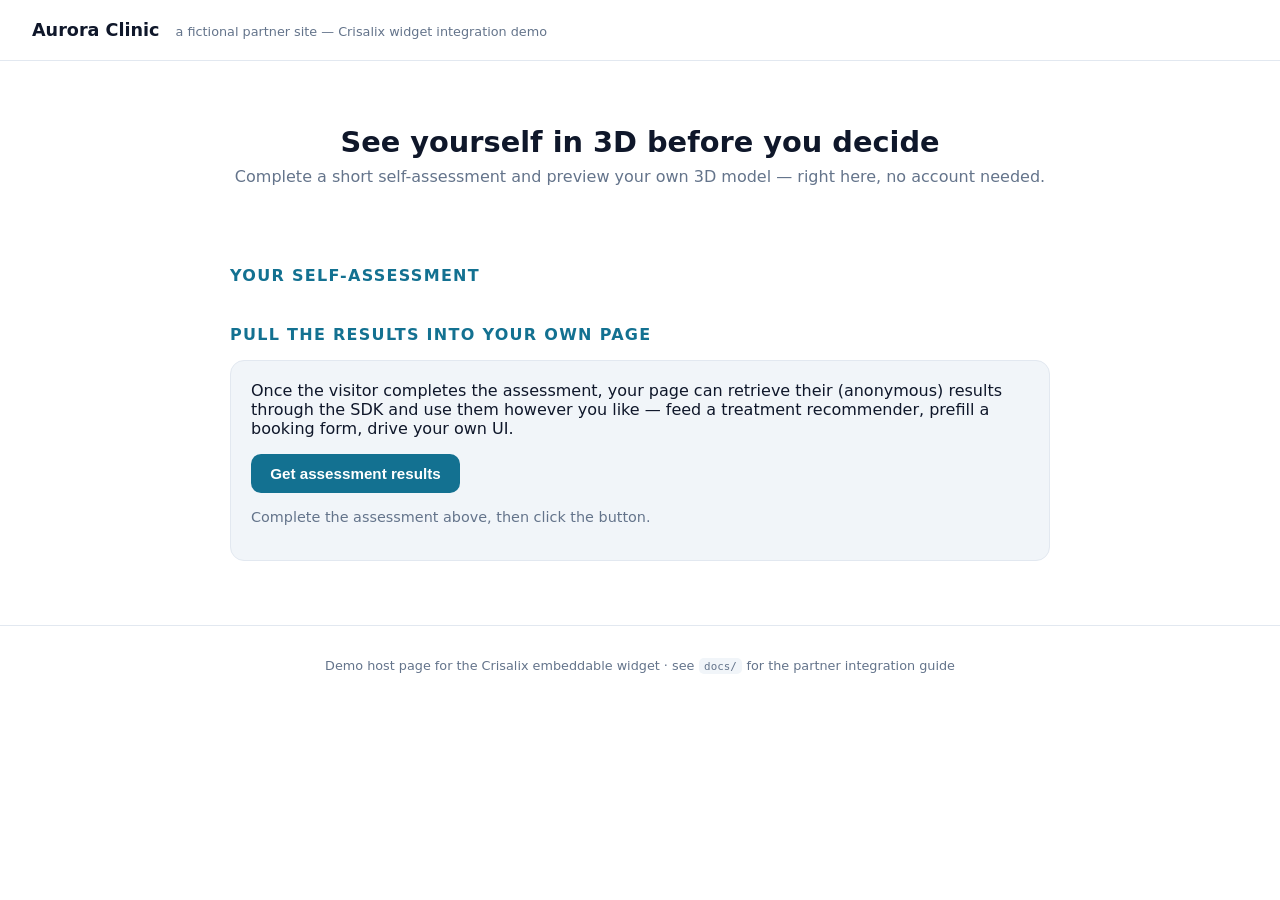
==== index.html @ 75b1929d "feat: rename app_token to partner_id and add consultation attribution attributes The widget backend " ====
<!DOCTYPE html>
<html lang="en">
<head>
  <meta charset="utf-8">
  <meta name="viewport" content="width=device-width, initial-scale=1">
  <title>Aurora Clinic — Crisalix Widget Partner Demo</title>
  <style>
    :root { --ink: #0f172a; --muted: #64748b; --brand: #137191; --soft: #f1f5f9; }
    * { box-sizing: border-box; }
    body { margin: 0; font-family: system-ui, -apple-system, sans-serif; color: var(--ink); background: #fff; }
    header { padding: 1.25rem 2rem; border-bottom: 1px solid #e2e8f0; display: flex; align-items: baseline; gap: 1rem; }
    header h1 { font-size: 1.1rem; margin: 0; }
    header span { font-size: .8rem; color: var(--muted); }
    main { max-width: 860px; margin: 0 auto; padding: 2rem 1.25rem 4rem; }
    .hero { text-align: center; padding: 2rem 0 2.5rem; }
    .hero h2 { font-size: 1.8rem; margin: 0 0 .5rem; }
    .hero p { color: var(--muted); margin: 0; }
    section { margin-top: 2.5rem; }
    section > h3 { font-size: 1rem; text-transform: uppercase; letter-spacing: .08em; color: var(--brand); }
    .panel { border: 1px solid #e2e8f0; border-radius: 14px; padding: 1.25rem; background: var(--soft); }
    button { background: var(--brand); color: #fff; border: 0; border-radius: 10px; padding: .7rem 1.2rem; font-size: .95rem; font-weight: 600; cursor: pointer; }
    button:disabled { opacity: .5; cursor: default; }
    #results-output { margin-top: 1rem; font-size: .9rem; }
    #results-output .note { color: var(--muted); }
    #results-output .error { color: #b91c1c; }
    #results-output table { width: 100%; border-collapse: collapse; margin-top: .5rem; background: #fff; border-radius: 10px; overflow: hidden; }
    #results-output th, #results-output td { text-align: left; padding: .5rem .75rem; border-bottom: 1px solid #e2e8f0; }
    #results-output th { background: #fff; font-size: .75rem; text-transform: uppercase; letter-spacing: .05em; color: var(--muted); }
    footer { text-align: center; color: var(--muted); font-size: .8rem; padding: 2rem; border-top: 1px solid #e2e8f0; }
    code { background: var(--soft); padding: .1rem .35rem; border-radius: 5px; font-size: .85em; }
  </style>
</head>
<body>
  <header>
    <h1>Aurora Clinic</h1>
    <span>a fictional partner site — Crisalix widget integration demo</span>
  </header>

  <main>
    <div class="hero">
      <h2>See yourself in 3D before you decide</h2>
      <p>Complete a short self-assessment and preview your own 3D model — right here, no account needed.</p>
    </div>

    <section>
      <h3>Your self-assessment</h3>

      <!-- ══════════════════════════════════════════════════════════════════
           THE CRISALIX WIDGET SNIPPET — this is everything a partner embeds.

           Configure TWO values in the src below:
             1. The widget origin  (where the Crisalix app runs)
             2. Your partner_id    (from your Crisalix partner account)

           ⚠ Keep this as a literal <script> tag exactly as written. Injecting
             it dynamically (createElement/appendChild) breaks the SDK — see
             docs/troubleshooting.md.

           ℹ Optional: data-doctor-id and data-metadata attach your own
             practitioner reference and free-form metadata to every
             consultation started here — see docs/integration-guide.md.

           ℹ Local development only: to see a 3D locally without the CoreApp
             backend, add data-mode="demo" to this tag. The flag is IGNORED by
             the server everywhere outside development, so leaving it in does
             nothing on a real deployment — but a reference snippet ships in
             its production shape.
           ══════════════════════════════════════════════════════════════════ -->
      <div id="crisalix-widget"></div>
      <script src="https://non-invasive-staging.crisalix.com/widget.js?partner_id=f0de80e73b0d3a8bdb765d11fa5fd0dea1ef07d60ed2b840" defer
              data-container="#crisalix-widget"
              data-clinic-id="aurora-downtown"
              data-doctor-id="aurora-dr-0042"
              data-metadata='{"campaign":"aurora-landing","locale":"en"}'
              data-height="720"></script>
      <!-- ═══════════════════════════ end snippet ══════════════════════════ -->
    </section>

    <section>
      <h3>Pull the results into your own page</h3>
      <div class="panel">
        <p style="margin-top:0">Once the visitor completes the assessment, your page can retrieve their
          (anonymous) results through the SDK and use them however you like — feed a treatment
          recommender, prefill a booking form, drive your own UI.</p>
        <button id="get-results">Get assessment results</button>
        <div id="results-output"><p class="note">Complete the assessment above, then click the button.</p></div>
      </div>
    </section>
  </main>

  <footer>
    Demo host page for the Crisalix embeddable widget · see <code>docs/</code> for the partner integration guide
  </footer>

  <script>
    // ── Partner-side example: consuming the SDK results API ────────────────
    const output = document.getElementById("results-output")
    const button = document.getElementById("get-results")

    const render = (payload) => {
      const ratings = payload.ratings.map((r) =>
        `<tr><td>${r.region_name}</td><td>${r.rating}/10</td><td>${r.notes || "—"}</td></tr>`
      ).join("")
      const intake = payload.intake.map((q) =>
        `<tr><td>${q.question}</td><td colspan="2">${q.answer}</td></tr>`
      ).join("")
      output.innerHTML = `
        <p class="note">payload <code>version: ${payload.version}</code> · status: <strong>${payload.status}</strong></p>
        <table>
          <tr><th>Area</th><th>Rating</th><th>Notes</th></tr>
          ${ratings || '<tr><td colspan="3">No ratings</td></tr>'}
          <tr><th>Question</th><th colspan="2">Answer</th></tr>
          ${intake || '<tr><td colspan="3">No intake answers</td></tr>'}
        </table>`
    }

    button.addEventListener("click", () => {
      if (!window.CrisalixWidget) {
        output.innerHTML = '<p class="error">The SDK has not loaded — check the snippet configuration.</p>'
        return
      }
      button.disabled = true
      window.CrisalixWidget.getSelfAssessmentResults()
        .then((payload) => render(payload))
        .catch((error) => {
          output.innerHTML = error.message.includes("assessment_not_completed")
            ? '<p class="note">The assessment is not finished yet — results unlock once the visitor completes every step.</p>'
            : `<p class="error">${error.message}</p>`
        })
        .finally(() => { button.disabled = false })
    })
  </script>
</body>
</html>
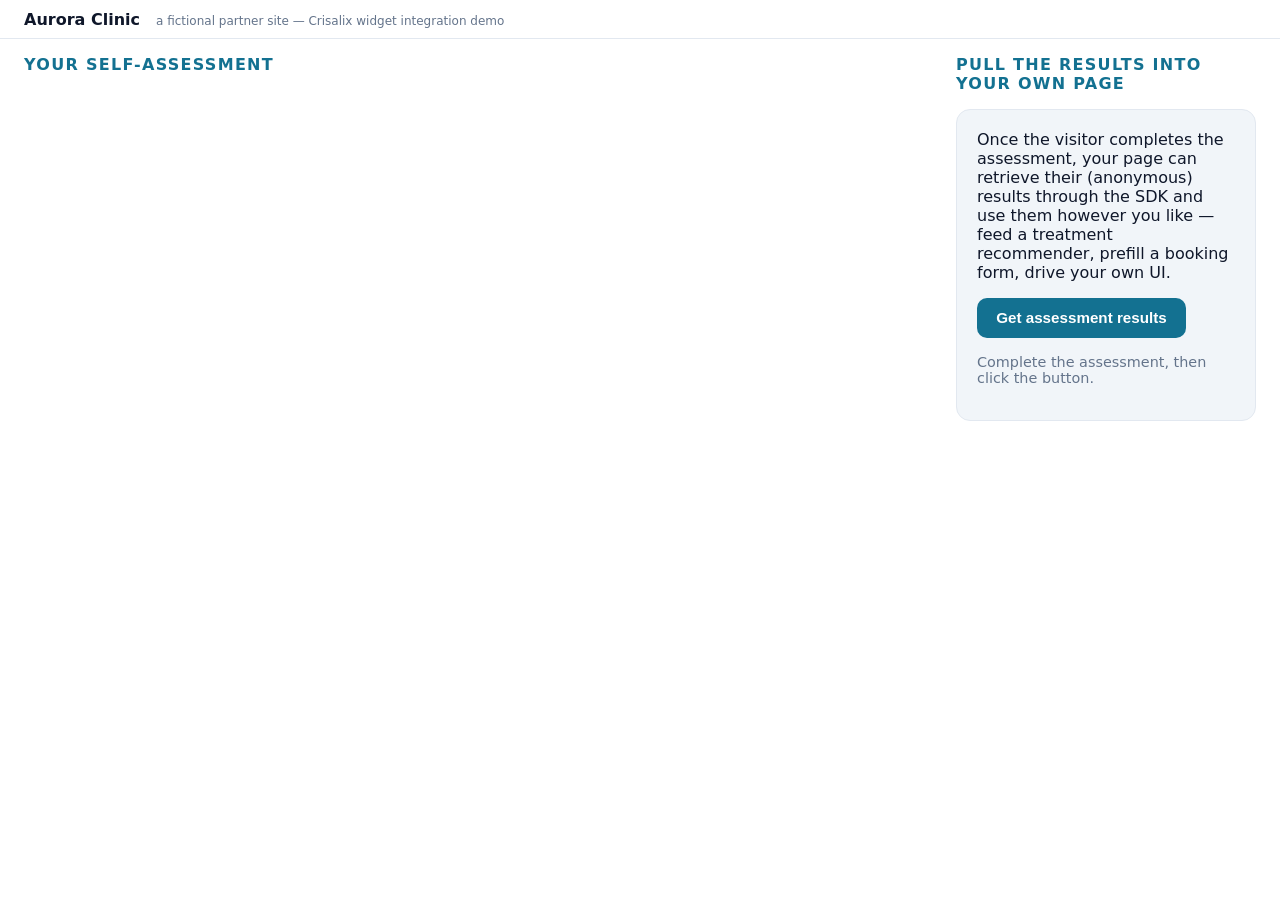
==== commit ade03783: "feat: split-screen demo layout with viewport-filling widget - replace the single-column page with a " ====
--- a/index.html
+++ b/index.html
@@ -8,14 +8,21 @@
     :root { --ink: #0f172a; --muted: #64748b; --brand: #137191; --soft: #f1f5f9; }
     * { box-sizing: border-box; }
     body { margin: 0; font-family: system-ui, -apple-system, sans-serif; color: var(--ink); background: #fff; }
-    header { padding: 1.25rem 2rem; border-bottom: 1px solid #e2e8f0; display: flex; align-items: baseline; gap: 1rem; }
-    header h1 { font-size: 1.1rem; margin: 0; }
-    header span { font-size: .8rem; color: var(--muted); }
-    main { max-width: 860px; margin: 0 auto; padding: 2rem 1.25rem 4rem; }
-    .hero { text-align: center; padding: 2rem 0 2.5rem; }
-    .hero h2 { font-size: 1.8rem; margin: 0 0 .5rem; }
-    .hero p { color: var(--muted); margin: 0; }
-    section { margin-top: 2.5rem; }
+    header { padding: .6rem 1.5rem; border-bottom: 1px solid #e2e8f0; display: flex; align-items: baseline; gap: 1rem; }
+    header h1 { font-size: 1rem; margin: 0; }
+    header span { font-size: .75rem; color: var(--muted); }
+    main { margin: 0 auto; padding: 1rem 1.5rem 1.5rem; }
+    .demo-grid { display: grid; grid-template-columns: minmax(0, 3fr) minmax(0, 1fr); gap: 2rem; align-items: start; }
+    .demo-grid > section > h3 { margin-top: 0; }
+    .results-column { position: sticky; top: 1.5rem; }
+    /* The SDK creates its iframe at the fixed data-height; !important beats that
+       inline sizing so the stage fills the viewport (minus page chrome) instead. */
+    #crisalix-widget { height: calc(100vh - 120px); min-height: 560px; }
+    #crisalix-widget iframe { width: 100% !important; height: 100% !important; border: 0; display: block; }
+    @media (max-width: 960px) {
+      .demo-grid { grid-template-columns: minmax(0, 1fr); }
+      .results-column { position: static; }
+    }
     section > h3 { font-size: 1rem; text-transform: uppercase; letter-spacing: .08em; color: var(--brand); }
     .panel { border: 1px solid #e2e8f0; border-radius: 14px; padding: 1.25rem; background: var(--soft); }
     button { background: var(--brand); color: #fff; border: 0; border-radius: 10px; padding: .7rem 1.2rem; font-size: .95rem; font-weight: 600; cursor: pointer; }
@@ -26,7 +33,6 @@
     #results-output table { width: 100%; border-collapse: collapse; margin-top: .5rem; background: #fff; border-radius: 10px; overflow: hidden; }
     #results-output th, #results-output td { text-align: left; padding: .5rem .75rem; border-bottom: 1px solid #e2e8f0; }
     #results-output th { background: #fff; font-size: .75rem; text-transform: uppercase; letter-spacing: .05em; color: var(--muted); }
-    footer { text-align: center; color: var(--muted); font-size: .8rem; padding: 2rem; border-top: 1px solid #e2e8f0; }
     code { background: var(--soft); padding: .1rem .35rem; border-radius: 5px; font-size: .85em; }
   </style>
 </head>
@@ -37,11 +43,7 @@
   </header>
 
   <main>
-    <div class="hero">
-      <h2>See yourself in 3D before you decide</h2>
-      <p>Complete a short self-assessment and preview your own 3D model — right here, no account needed.</p>
-    </div>
-
+    <div class="demo-grid">
     <section>
       <h3>Your self-assessment</h3>
 
@@ -60,6 +62,9 @@
              practitioner reference and free-form metadata to every
              consultation started here — see docs/integration-guide.md.
 
+           ℹ data-height sets the iframe's initial fixed size; this page then
+             stretches it to the viewport via CSS (see #crisalix-widget rules).
+
            ℹ Local development only: to see a 3D locally without the CoreApp
              backend, add data-mode="demo" to this tag. The flag is IGNORED by
              the server everywhere outside development, so leaving it in does
@@ -76,21 +81,18 @@
       <!-- ═══════════════════════════ end snippet ══════════════════════════ -->
     </section>
 
-    <section>
+    <section class="results-column">
       <h3>Pull the results into your own page</h3>
       <div class="panel">
         <p style="margin-top:0">Once the visitor completes the assessment, your page can retrieve their
           (anonymous) results through the SDK and use them however you like — feed a treatment
           recommender, prefill a booking form, drive your own UI.</p>
         <button id="get-results">Get assessment results</button>
-        <div id="results-output"><p class="note">Complete the assessment above, then click the button.</p></div>
+        <div id="results-output"><p class="note">Complete the assessment, then click the button.</p></div>
       </div>
     </section>
+    </div>
   </main>
-
-  <footer>
-    Demo host page for the Crisalix embeddable widget · see <code>docs/</code> for the partner integration guide
-  </footer>
 
   <script>
     // ── Partner-side example: consuming the SDK results API ────────────────
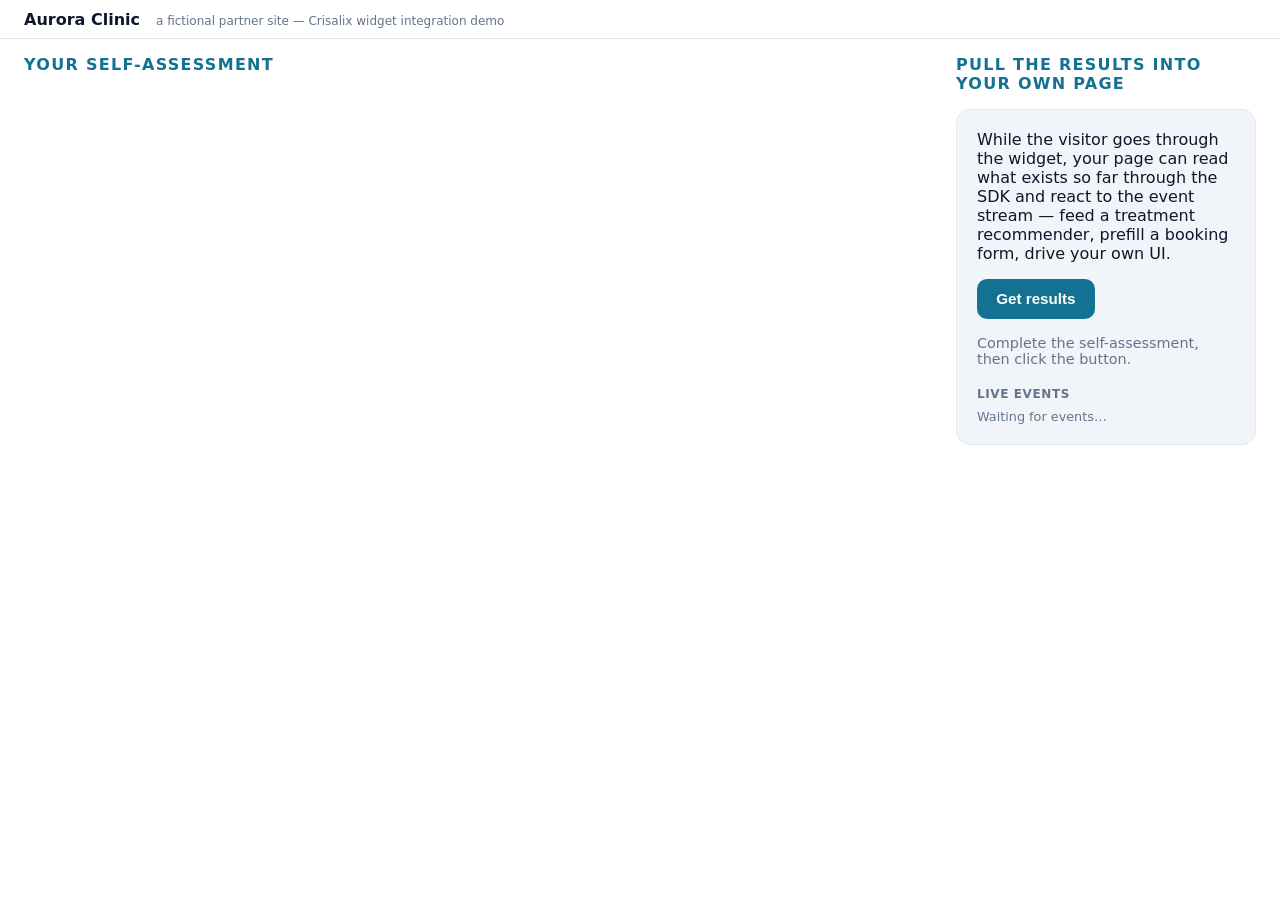
==== commit 03f1a1b2: "docs: move the demo and guides to the modular widget contract" ====
--- a/index.html
+++ b/index.html
@@ -33,6 +33,9 @@
     #results-output table { width: 100%; border-collapse: collapse; margin-top: .5rem; background: #fff; border-radius: 10px; overflow: hidden; }
     #results-output th, #results-output td { text-align: left; padding: .5rem .75rem; border-bottom: 1px solid #e2e8f0; }
     #results-output th { background: #fff; font-size: .75rem; text-transform: uppercase; letter-spacing: .05em; color: var(--muted); }
+    #event-log { margin: 0; padding-left: 1.25rem; font-size: .8rem; max-height: 200px; overflow-y: auto; }
+    #event-log .note { color: var(--muted); list-style: none; margin-left: -1.25rem; }
+    h4 { margin: 1.25rem 0 .5rem; font-size: .75rem; text-transform: uppercase; letter-spacing: .05em; color: var(--muted); }
     code { background: var(--soft); padding: .1rem .35rem; border-radius: 5px; font-size: .85em; }
   </style>
 </head>
@@ -58,6 +61,19 @@
              it dynamically (createElement/appendChild) breaks the SDK — see
              docs/troubleshooting.md.
 
+           ℹ data-modules is REQUIRED for a public launch. It lists, comma
+             separated, the modules the widget runs. Public modules:
+             capture, self_assessment, booking. You pick WHICH modules run,
+             never their order — the widget orders them and adds any missing
+             dependency.
+
+           ℹ Clinic modules (treatment_plan, facial_mapping) never run from a
+             public snippet. They need a SIGNED clinic launch: a JWT (HS256)
+             built by YOUR backend with the launch secret Crisalix gives you,
+             passed as data-launch. A static page like this one cannot sign
+             anything (the secret must never reach a browser), so this demo
+             only uses public modules.
+
            ℹ Optional: data-doctor-id and data-metadata attach your own
              practitioner reference and free-form metadata to every
              consultation started here — see docs/integration-guide.md.
@@ -72,8 +88,9 @@
              its production shape.
            ══════════════════════════════════════════════════════════════════ -->
       <div id="crisalix-widget"></div>
-      <script src="https://non-invasive-staging.crisalix.com/widget.js?partner_id=f0de80e73b0d3a8bdb765d11fa5fd0dea1ef07d60ed2b840" defer
+      <script src="https://consult-staging.crisalix.com/widget.js?partner_id=f0de80e73b0d3a8bdb765d11fa5fd0dea1ef07d60ed2b840" defer
               data-container="#crisalix-widget"
+              data-modules="self_assessment,booking"
               data-clinic-id="aurora-downtown"
               data-doctor-id="aurora-dr-0042"
               data-metadata='{"campaign":"aurora-landing","locale":"en"}'
@@ -84,37 +101,82 @@
     <section class="results-column">
       <h3>Pull the results into your own page</h3>
       <div class="panel">
-        <p style="margin-top:0">Once the visitor completes the assessment, your page can retrieve their
-          (anonymous) results through the SDK and use them however you like — feed a treatment
+        <p style="margin-top:0">While the visitor goes through the widget, your page can read
+          what exists so far through the SDK and react to the event stream — feed a treatment
           recommender, prefill a booking form, drive your own UI.</p>
-        <button id="get-results">Get assessment results</button>
-        <div id="results-output"><p class="note">Complete the assessment, then click the button.</p></div>
+        <button id="get-results">Get results</button>
+        <div id="results-output"><p class="note">Complete the self-assessment, then click the button.</p></div>
+        <h4>Live events</h4>
+        <ol id="event-log"><li class="note">Waiting for events…</li></ol>
       </div>
     </section>
     </div>
   </main>
 
   <script>
-    // ── Partner-side example: consuming the SDK results API ────────────────
+    // ── Partner-side example: consuming the SDK (results + events) ─────────
     const output = document.getElementById("results-output")
     const button = document.getElementById("get-results")
+    const eventLog = document.getElementById("event-log")
+    const escapeHtml = (value) => String(value ?? "").replace(/[&<>"']/g, (c) =>
+      ({ "&": "&amp;", "<": "&lt;", ">": "&gt;", '"': "&quot;", "'": "&#39;" })[c])
 
-    const render = (payload) => {
-      const ratings = payload.ratings.map((r) =>
-        `<tr><td>${r.region_name}</td><td>${r.rating}/10</td><td>${r.notes || "—"}</td></tr>`
+    // results.outputs.self_assessment holds the visitor's self-assessment.
+    const render = (results) => {
+      const assessment = results.outputs && results.outputs.self_assessment
+      const status = `<p class="note">payload <code>version: ${escapeHtml(results.version)}</code> · status: <strong>${escapeHtml(results.status)}</strong></p>`
+      const pending = results.status === "in_progress"
+        ? '<p class="note">The session is still in progress — this is what exists so far.</p>'
+        : ""
+      if (!assessment) {
+        output.innerHTML = `${status}${pending}<p class="note">The self-assessment has no output yet.</p>`
+        return
+      }
+      const ratings = (assessment.ratings || []).map((r) =>
+        `<tr><td>${escapeHtml(r.region_name)}</td><td>${escapeHtml(r.rating)}/10</td><td>${escapeHtml([...r.concerns.map((c) => c.label), r.other].filter(Boolean).join(", ") || "—")}</td></tr>`
       ).join("")
-      const intake = payload.intake.map((q) =>
-        `<tr><td>${q.question}</td><td colspan="2">${q.answer}</td></tr>`
+      const intake = (assessment.intake || []).map((q) =>
+        `<tr><td>${escapeHtml(q.question)}</td><td colspan="2">${escapeHtml(q.answer)}</td></tr>`
       ).join("")
       output.innerHTML = `
-        <p class="note">payload <code>version: ${payload.version}</code> · status: <strong>${payload.status}</strong></p>
+        ${status}${pending}
         <table>
-          <tr><th>Area</th><th>Rating</th><th>Notes</th></tr>
+          <tr><th>Area</th><th>Rating</th><th>Concerns</th></tr>
           ${ratings || '<tr><td colspan="3">No ratings</td></tr>'}
           <tr><th>Question</th><th colspan="2">Answer</th></tr>
           ${intake || '<tr><td colspan="3">No intake answers</td></tr>'}
         </table>`
     }
+
+    const fetchResults = () => window.CrisalixWidget.getResults().then(render)
+
+    const logEvent = (event) => {
+      if (eventLog.querySelector(".note")) eventLog.innerHTML = ""
+      const refs = Object.entries(event.refs || {}).map(([k, v]) => `${k}=${v}`).join(" ")
+      const item = document.createElement("li")
+      item.innerHTML = `<code>${escapeHtml(event.type)}</code> ${escapeHtml(event.module || "—")} ${escapeHtml(refs)}`
+      eventLog.appendChild(item)
+    }
+
+    // window.CrisalixWidget only exists once the SDK has mounted, so subscribe then.
+    const whenSdkReady = (callback) => {
+      if (window.CrisalixWidget) return callback()
+      let done = false
+      const attempt = () => { if (!done && window.CrisalixWidget) { done = true; callback() } }
+      document.addEventListener("DOMContentLoaded", attempt)
+      window.addEventListener("load", attempt)
+    }
+
+    whenSdkReady(() => {
+      window.CrisalixWidget.on("*", logEvent)
+      window.CrisalixWidget.on("module_completed", (event) => {
+        if (event.module === "self_assessment") fetchResults()
+      })
+      window.CrisalixWidget.on("session_completed", () => fetchResults())
+      window.CrisalixWidget.on("session_failed", (event) => {
+        output.innerHTML = `<p class="error">The session could not start: ${escapeHtml(event.data && event.data.code)}</p>`
+      })
+    })
 
     button.addEventListener("click", () => {
       if (!window.CrisalixWidget) {
@@ -122,13 +184,8 @@
         return
       }
       button.disabled = true
-      window.CrisalixWidget.getSelfAssessmentResults()
-        .then((payload) => render(payload))
-        .catch((error) => {
-          output.innerHTML = error.message.includes("assessment_not_completed")
-            ? '<p class="note">The assessment is not finished yet — results unlock once the visitor completes every step.</p>'
-            : `<p class="error">${error.message}</p>`
-        })
+      fetchResults()
+        .catch((error) => { output.innerHTML = `<p class="error">${escapeHtml(error.message)}</p>` })
         .finally(() => { button.disabled = false })
     })
   </script>
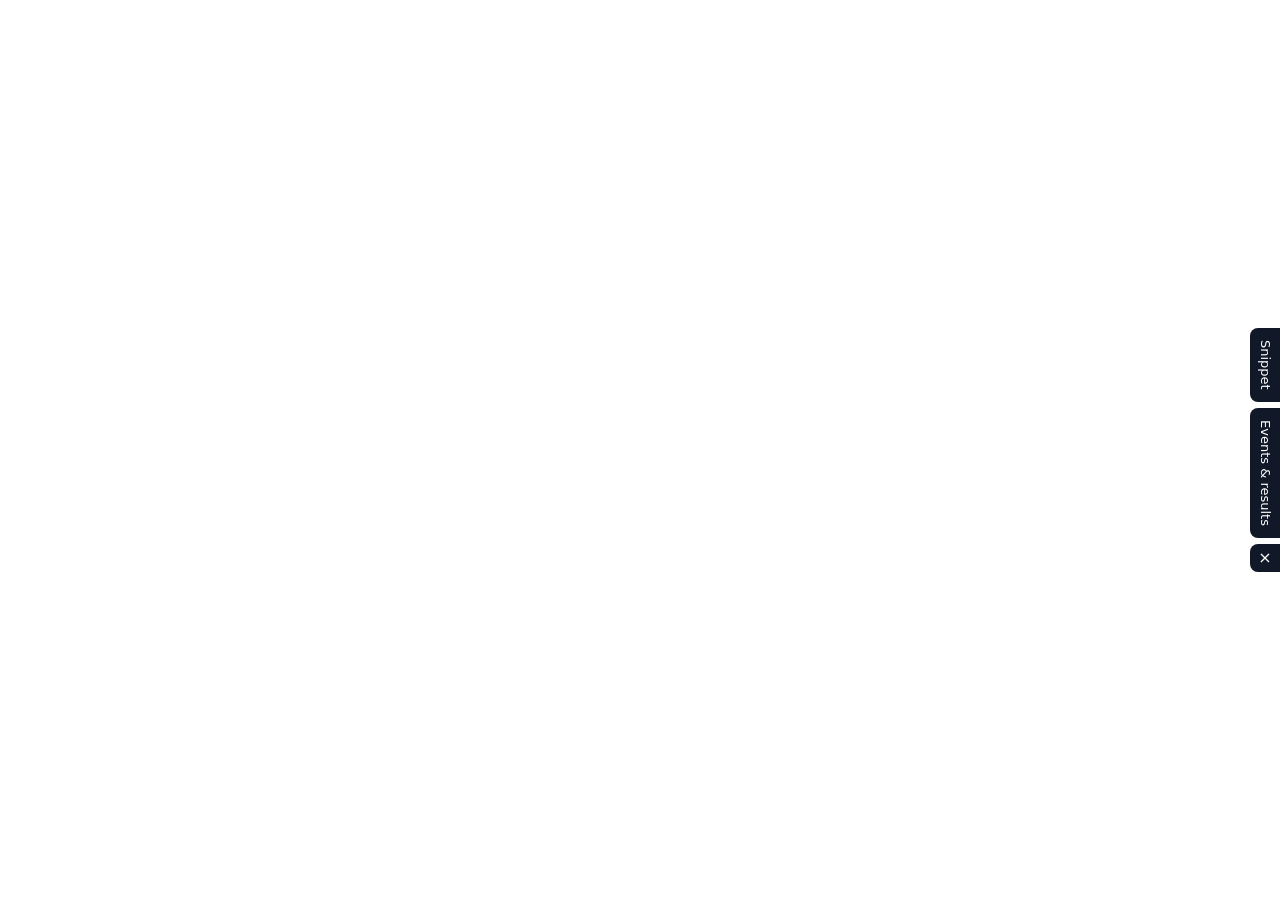
==== commit b5d29041: "feat: full-screen demo with snippet and events drawer" ====
--- a/index.html
+++ b/index.html
@@ -5,189 +5,203 @@
   <meta name="viewport" content="width=device-width, initial-scale=1">
   <title>Aurora Clinic — Crisalix Widget Partner Demo</title>
   <style>
-    :root { --ink: #0f172a; --muted: #64748b; --brand: #137191; --soft: #f1f5f9; }
-    * { box-sizing: border-box; }
-    body { margin: 0; font-family: system-ui, -apple-system, sans-serif; color: var(--ink); background: #fff; }
-    header { padding: .6rem 1.5rem; border-bottom: 1px solid #e2e8f0; display: flex; align-items: baseline; gap: 1rem; }
-    header h1 { font-size: 1rem; margin: 0; }
-    header span { font-size: .75rem; color: var(--muted); }
-    main { margin: 0 auto; padding: 1rem 1.5rem 1.5rem; }
-    .demo-grid { display: grid; grid-template-columns: minmax(0, 3fr) minmax(0, 1fr); gap: 2rem; align-items: start; }
-    .demo-grid > section > h3 { margin-top: 0; }
-    .results-column { position: sticky; top: 1.5rem; }
-    /* The SDK creates its iframe at the fixed data-height; !important beats that
-       inline sizing so the stage fills the viewport (minus page chrome) instead. */
-    #crisalix-widget { height: calc(100vh - 120px); min-height: 560px; }
-    #crisalix-widget iframe { width: 100% !important; height: 100% !important; border: 0; display: block; }
-    @media (max-width: 960px) {
-      .demo-grid { grid-template-columns: minmax(0, 1fr); }
-      .results-column { position: static; }
-    }
-    section > h3 { font-size: 1rem; text-transform: uppercase; letter-spacing: .08em; color: var(--brand); }
-    .panel { border: 1px solid #e2e8f0; border-radius: 14px; padding: 1.25rem; background: var(--soft); }
-    button { background: var(--brand); color: #fff; border: 0; border-radius: 10px; padding: .7rem 1.2rem; font-size: .95rem; font-weight: 600; cursor: pointer; }
-    button:disabled { opacity: .5; cursor: default; }
-    #results-output { margin-top: 1rem; font-size: .9rem; }
-    #results-output .note { color: var(--muted); }
-    #results-output .error { color: #b91c1c; }
-    #results-output table { width: 100%; border-collapse: collapse; margin-top: .5rem; background: #fff; border-radius: 10px; overflow: hidden; }
-    #results-output th, #results-output td { text-align: left; padding: .5rem .75rem; border-bottom: 1px solid #e2e8f0; }
-    #results-output th { background: #fff; font-size: .75rem; text-transform: uppercase; letter-spacing: .05em; color: var(--muted); }
-    #event-log { margin: 0; padding-left: 1.25rem; font-size: .8rem; max-height: 200px; overflow-y: auto; }
-    #event-log .note { color: var(--muted); list-style: none; margin-left: -1.25rem; }
-    h4 { margin: 1.25rem 0 .5rem; font-size: .75rem; text-transform: uppercase; letter-spacing: .05em; color: var(--muted); }
-    code { background: var(--soft); padding: .1rem .35rem; border-radius: 5px; font-size: .85em; }
+    /* The widget fills the viewport with no outer margin around it. */
+    html, body { margin: 0; padding: 0; }
+    [hidden] { display: none !important; }
+    #crisalix-widget { width: 100vw; height: 100vh; height: 100dvh; }
+    #demo-drawer { position: fixed; top: 0; right: 0; height: 100dvh; z-index: 2147483000; display: flex; font: 13px/1.4 system-ui, sans-serif; color: #1f2937; }
+    .demo-tabs { align-self: center; display: flex; flex-direction: column; gap: 6px; }
+    .demo-tab, #demo-hide-controls { position: relative; padding: 12px 6px; border: 0; border-radius: 8px 0 0 8px; background: #111827; color: #fff; cursor: pointer; writing-mode: vertical-rl; font: inherit; }
+    #demo-hide-controls { writing-mode: horizontal-tb; padding: 6px 8px; font-size: 16px; line-height: 1; }
+    .demo-tab[aria-expanded="true"] { background: #0f766e; }
+    #demo-activity-count { position: absolute; top: -6px; left: -6px; min-width: 18px; height: 18px; padding: 0 4px; box-sizing: border-box; border-radius: 9px; background: #ef4444; color: #fff; font-size: 11px; line-height: 18px; text-align: center; writing-mode: horizontal-tb; }
+    .demo-panel { width: 340px; box-sizing: border-box; padding: 16px; overflow-y: auto; background: #fff; border-left: 1px solid #e5e7eb; box-shadow: -4px 0 16px rgba(0,0,0,.12); }
+    #demo-failure { margin: 0 0 12px; padding: 8px; border-radius: 6px; background: #fee2e2; color: #991b1b; font-weight: 600; }
+    .demo-hint { display: block; margin: 2px 0 0; color: #6b7280; }
+    .demo-panel h2 { margin: 0 0 8px; font-size: 14px; }
+    .demo-panel h2:not(:first-child) { margin-top: 20px; }
+    .demo-panel ul { margin: 8px 0 0; padding-left: 18px; }
+    .demo-panel li { margin-top: 4px; }
+    .demo-panel code { font-size: 12px; }
+    .demo-panel button { display: block; width: 100%; box-sizing: border-box; margin-top: 12px; padding: 6px; font: inherit; cursor: pointer; }
+    #demo-events { margin: 0; padding: 0; list-style: none; }
+    #demo-events li { margin: 0; border-bottom: 1px solid #f3f4f6; }
+    #demo-events summary { padding: 4px 0; cursor: pointer; }
+    #demo-events code { font-weight: 600; }
+    .demo-output { max-height: 40dvh; overflow: auto; margin: 6px 0; padding: 8px; background: #f3f4f6; font-size: 12px; white-space: pre-wrap; word-break: break-word; }
   </style>
 </head>
 <body>
-  <header>
-    <h1>Aurora Clinic</h1>
-    <span>a fictional partner site — Crisalix widget integration demo</span>
-  </header>
-
-  <main>
-    <div class="demo-grid">
-    <section>
-      <h3>Your self-assessment</h3>
-
-      <!-- ══════════════════════════════════════════════════════════════════
-           THE CRISALIX WIDGET SNIPPET — this is everything a partner embeds.
-
-           Configure TWO values in the src below:
-             1. The widget origin  (where the Crisalix app runs)
-             2. Your partner_id    (from your Crisalix partner account)
-
-           ⚠ Keep this as a literal <script> tag exactly as written. Injecting
-             it dynamically (createElement/appendChild) breaks the SDK — see
-             docs/troubleshooting.md.
-
-           ℹ data-modules is REQUIRED for a public launch. It lists, comma
-             separated, the modules the widget runs. Public modules:
-             capture, self_assessment, booking. You pick WHICH modules run,
-             never their order — the widget orders them and adds any missing
-             dependency.
-
-           ℹ Clinic modules (treatment_plan, facial_mapping) never run from a
-             public snippet. They need a SIGNED clinic launch: a JWT (HS256)
-             built by YOUR backend with the launch secret Crisalix gives you,
-             passed as data-launch. A static page like this one cannot sign
-             anything (the secret must never reach a browser), so this demo
-             only uses public modules.
-
-           ℹ Optional: data-doctor-id and data-metadata attach your own
-             practitioner reference and free-form metadata to every
-             consultation started here — see docs/integration-guide.md.
-
-           ℹ data-height sets the iframe's initial fixed size; this page then
-             stretches it to the viewport via CSS (see #crisalix-widget rules).
-
-           ℹ Local development only: to see a 3D locally without the CoreApp
-             backend, add data-mode="demo" to this tag. The flag is IGNORED by
-             the server everywhere outside development, so leaving it in does
-             nothing on a real deployment — but a reference snippet ships in
-             its production shape.
-           ══════════════════════════════════════════════════════════════════ -->
-      <div id="crisalix-widget"></div>
-      <script src="https://consult-staging.crisalix.com/widget.js?partner_id=f0de80e73b0d3a8bdb765d11fa5fd0dea1ef07d60ed2b840" defer
-              data-container="#crisalix-widget"
-              data-modules="self_assessment,booking"
-              data-clinic-id="aurora-downtown"
-              data-doctor-id="aurora-dr-0042"
-              data-metadata='{"campaign":"aurora-landing","locale":"en"}'
-              data-height="720"></script>
-      <!-- ═══════════════════════════ end snippet ══════════════════════════ -->
-    </section>
-
-    <section class="results-column">
-      <h3>Pull the results into your own page</h3>
-      <div class="panel">
-        <p style="margin-top:0">While the visitor goes through the widget, your page can read
-          what exists so far through the SDK and react to the event stream — feed a treatment
-          recommender, prefill a booking form, drive your own UI.</p>
-        <button id="get-results">Get results</button>
-        <div id="results-output"><p class="note">Complete the self-assessment, then click the button.</p></div>
-        <h4>Live events</h4>
-        <ol id="event-log"><li class="note">Waiting for events…</li></ol>
-      </div>
-    </section>
+  <!-- ══════════════════════════════════════════════════════════════════
+       THE CRISALIX WIDGET SNIPPET — this is everything a partner embeds.
+
+       Configure TWO values in the src below:
+         1. The widget origin  (where the Crisalix app runs)
+         2. Your partner_id    (from your Crisalix partner account)
+
+       ⚠ Keep this as a literal <script> tag exactly as written. Injecting
+         it dynamically (createElement/appendChild) breaks the SDK — see
+         docs/troubleshooting.md.
+
+       ℹ data-modules is REQUIRED for a public launch. It lists, comma
+         separated, the modules the widget runs. Public modules:
+         capture, self_assessment, booking. You pick WHICH modules run,
+         never their order — the widget orders them and adds any missing
+         dependency.
+
+       ℹ Clinic modules (treatment_plan, facial_mapping) never run from a
+         public snippet. They need a SIGNED clinic launch: a JWT (HS256)
+         built by YOUR backend with the launch secret Crisalix gives you,
+         passed as data-launch. A static page like this one cannot sign
+         anything (the secret must never reach a browser), so this demo
+         only uses public modules.
+
+       ℹ Optional: data-doctor-id and data-metadata attach your own
+         practitioner reference and free-form metadata to every
+         consultation started here — see docs/integration-guide.md.
+
+       ℹ data-height="100%" lets the iframe fill the container, which this
+         page sizes to the viewport (see the #crisalix-widget rule).
+
+       ℹ Local development only: to see a 3D locally without the CoreApp
+         backend, add data-mode="demo" to this tag. The flag is IGNORED by
+         the server everywhere outside development, so leaving it in does
+         nothing on a real deployment — but a reference snippet ships in
+         its production shape.
+       ══════════════════════════════════════════════════════════════════ -->
+  <div id="crisalix-widget"></div>
+  <script src="https://consult.staging.crisalix.com/widget.js?partner_id=f0de80e73b0d3a8bdb765d11fa5fd0dea1ef07d60ed2b840" defer
+          data-container="#crisalix-widget"
+          data-modules="self_assessment,booking"
+          data-clinic-id="aurora-downtown"
+          data-doctor-id="aurora-dr-0042"
+          data-metadata='{"campaign":"aurora-landing","locale":"en"}'
+          data-height="100%"></script>
+  <!-- ═══════════════════════════ end snippet ══════════════════════════ -->
+
+  <aside id="demo-drawer">
+    <div class="demo-tabs">
+      <button type="button" class="demo-tab" data-panel="demo-snippet-panel" aria-expanded="false" aria-controls="demo-snippet-panel">Snippet</button>
+      <button type="button" class="demo-tab" data-panel="demo-activity-panel" aria-expanded="false" aria-controls="demo-activity-panel">
+        Events &amp; results<span id="demo-activity-count" hidden>0</span>
+      </button>
+      <button type="button" id="demo-hide-controls" aria-label="Hide the demo controls until the page reloads" title="Hide the demo controls until the page reloads">&times;</button>
     </div>
-  </main>
+
+    <div id="demo-snippet-panel" class="demo-panel" hidden>
+      <p id="demo-failure" hidden></p>
+      <h2>The snippet on this page</h2>
+      <p class="demo-hint">Aurora Clinic is a fictional partner site. This tag is everything it embeds.</p>
+      <pre id="demo-snippet" class="demo-output"></pre>
+      <ul class="demo-hint">
+        <li>Keep the tag literal in your HTML; injecting it with JavaScript breaks the SDK.</li>
+        <li>A public snippet runs <code>capture</code>, <code>self_assessment</code> and <code>booking</code>.</li>
+        <li>Clinic modules and personal patient links need a launch signed by your backend, passed as <code>data-launch</code>. A static page cannot sign, so this demo stays public.</li>
+      </ul>
+      <p class="demo-hint">Every option is in <a href="https://github.com/CrisalixSA/consult-demo/blob/master/docs/integration-guide.md">the integration guide</a>.</p>
+    </div>
+
+    <div id="demo-activity-panel" class="demo-panel" hidden>
+      <h2>Events</h2>
+      <p class="demo-hint">What the widget posts to this page. Click one to see its payload.</p>
+      <ol id="demo-events"></ol>
+      <p id="demo-events-empty" class="demo-hint">Waiting for events.</p>
+
+      <h2>Results</h2>
+      <p class="demo-hint">What <code>CrisalixWidget.getResults()</code> returns. It refreshes when a module or the session completes.</p>
+      <button type="button" id="demo-get-results">Get results</button>
+      <pre id="demo-result" class="demo-output" hidden></pre>
+    </div>
+  </aside>
 
   <script>
     // ── Partner-side example: consuming the SDK (results + events) ─────────
-    const output = document.getElementById("results-output")
-    const button = document.getElementById("get-results")
-    const eventLog = document.getElementById("event-log")
-    const escapeHtml = (value) => String(value ?? "").replace(/[&<>"']/g, (c) =>
-      ({ "&": "&amp;", "<": "&lt;", ">": "&gt;", '"': "&quot;", "'": "&#39;" })[c])
-
-    // results.outputs.self_assessment holds the visitor's self-assessment.
-    const render = (results) => {
-      const assessment = results.outputs && results.outputs.self_assessment
-      const status = `<p class="note">payload <code>version: ${escapeHtml(results.version)}</code> · status: <strong>${escapeHtml(results.status)}</strong></p>`
-      const pending = results.status === "in_progress"
-        ? '<p class="note">The session is still in progress — this is what exists so far.</p>'
-        : ""
-      if (!assessment) {
-        output.innerHTML = `${status}${pending}<p class="note">The self-assessment has no output yet.</p>`
-        return
+    (() => {
+      const tabs = document.querySelectorAll(".demo-tab")
+      const count = document.getElementById("demo-activity-count")
+      const activityPanel = document.getElementById("demo-activity-panel")
+      let unseen = 0
+
+      document.getElementById("demo-snippet").textContent =
+        document.querySelector("script[src*='/widget.js']").outerHTML
+
+      document.getElementById("demo-hide-controls").addEventListener("click", () => {
+        document.getElementById("demo-drawer").hidden = true
+      })
+
+      const showPanel = (panelId) => {
+        tabs.forEach((tab) => {
+          const active = tab.dataset.panel === panelId
+          tab.setAttribute("aria-expanded", active)
+          document.getElementById(tab.dataset.panel).hidden = !active
+        })
+        if (panelId === "demo-activity-panel") {
+          unseen = 0
+          count.hidden = true
+        }
       }
-      const ratings = (assessment.ratings || []).map((r) =>
-        `<tr><td>${escapeHtml(r.region_name)}</td><td>${escapeHtml(r.rating)}/10</td><td>${escapeHtml([...r.concerns.map((c) => c.label), r.other].filter(Boolean).join(", ") || "—")}</td></tr>`
-      ).join("")
-      const intake = (assessment.intake || []).map((q) =>
-        `<tr><td>${escapeHtml(q.question)}</td><td colspan="2">${escapeHtml(q.answer)}</td></tr>`
-      ).join("")
-      output.innerHTML = `
-        ${status}${pending}
-        <table>
-          <tr><th>Area</th><th>Rating</th><th>Concerns</th></tr>
-          ${ratings || '<tr><td colspan="3">No ratings</td></tr>'}
-          <tr><th>Question</th><th colspan="2">Answer</th></tr>
-          ${intake || '<tr><td colspan="3">No intake answers</td></tr>'}
-        </table>`
-    }
-
-    const fetchResults = () => window.CrisalixWidget.getResults().then(render)
-
-    const logEvent = (event) => {
-      if (eventLog.querySelector(".note")) eventLog.innerHTML = ""
-      const refs = Object.entries(event.refs || {}).map(([k, v]) => `${k}=${v}`).join(" ")
-      const item = document.createElement("li")
-      item.innerHTML = `<code>${escapeHtml(event.type)}</code> ${escapeHtml(event.module || "—")} ${escapeHtml(refs)}`
-      eventLog.appendChild(item)
-    }
-
-    // window.CrisalixWidget only exists once the SDK has mounted, so subscribe then.
-    const whenSdkReady = (callback) => {
-      if (window.CrisalixWidget) return callback()
-      let done = false
-      const attempt = () => { if (!done && window.CrisalixWidget) { done = true; callback() } }
-      document.addEventListener("DOMContentLoaded", attempt)
-      window.addEventListener("load", attempt)
-    }
-
-    whenSdkReady(() => {
-      window.CrisalixWidget.on("*", logEvent)
-      window.CrisalixWidget.on("module_completed", (event) => {
-        if (event.module === "self_assessment") fetchResults()
+      tabs.forEach((tab) => tab.addEventListener("click", () => {
+        showPanel(tab.getAttribute("aria-expanded") === "true" ? null : tab.dataset.panel)
+      }))
+
+      const events = document.getElementById("demo-events")
+      const addEvent = (event) => {
+        const refs = Object.entries(event.refs || {}).map(([name, ref]) => `${name}=${ref}`).join(" ")
+        const item = document.createElement("li")
+        const details = document.createElement("details")
+        const summary = document.createElement("summary")
+        const type = document.createElement("code")
+        const payload = document.createElement("pre")
+        type.textContent = event.type
+        summary.append(type, ` ${event.module || ""} ${refs}`)
+        payload.className = "demo-output"
+        payload.textContent = JSON.stringify(event, null, 2)
+        details.append(summary, payload)
+        item.append(details)
+        events.append(item)
+        document.getElementById("demo-events-empty").hidden = true
+
+        if (activityPanel.hidden) {
+          unseen += 1
+          count.textContent = unseen
+          count.hidden = false
+        }
+      }
+
+      // results.outputs.self_assessment holds the visitor's self-assessment,
+      // partial while status is "in_progress".
+      const output = document.getElementById("demo-result")
+      const fetchResults = () => {
+        output.hidden = false
+        output.textContent = "Loading..."
+        return Promise.resolve().then(() => window.CrisalixWidget.getResults())
+          .then((results) => { output.textContent = JSON.stringify(results, null, 2) })
+          .catch((error) => { output.textContent = error.message })
+      }
+      document.getElementById("demo-get-results").addEventListener("click", () => {
+        if (!window.CrisalixWidget) {
+          output.hidden = false
+          output.textContent = "The SDK has not loaded — check the snippet configuration."
+          return
+        }
+        fetchResults()
       })
-      window.CrisalixWidget.on("session_completed", () => fetchResults())
-      window.CrisalixWidget.on("session_failed", (event) => {
-        output.innerHTML = `<p class="error">The session could not start: ${escapeHtml(event.data && event.data.code)}</p>`
+
+      // window.CrisalixWidget only exists once the SDK has mounted, so subscribe then.
+      document.addEventListener("DOMContentLoaded", () => {
+        if (!window.CrisalixWidget) return
+
+        window.CrisalixWidget.on("*", addEvent)
+        window.CrisalixWidget.on("module_completed", fetchResults)
+        window.CrisalixWidget.on("session_completed", fetchResults)
+        window.CrisalixWidget.on("session_failed", (event) => {
+          const failure = document.getElementById("demo-failure")
+          failure.textContent = `The widget refused to start: ${event.data && event.data.code}`
+          failure.hidden = false
+          showPanel("demo-snippet-panel")
+        })
       })
-    })
-
-    button.addEventListener("click", () => {
-      if (!window.CrisalixWidget) {
-        output.innerHTML = '<p class="error">The SDK has not loaded — check the snippet configuration.</p>'
-        return
-      }
-      button.disabled = true
-      fetchResults()
-        .catch((error) => { output.innerHTML = `<p class="error">${escapeHtml(error.message)}</p>` })
-        .finally(() => { button.disabled = false })
-    })
+    })()
   </script>
 </body>
 </html>
